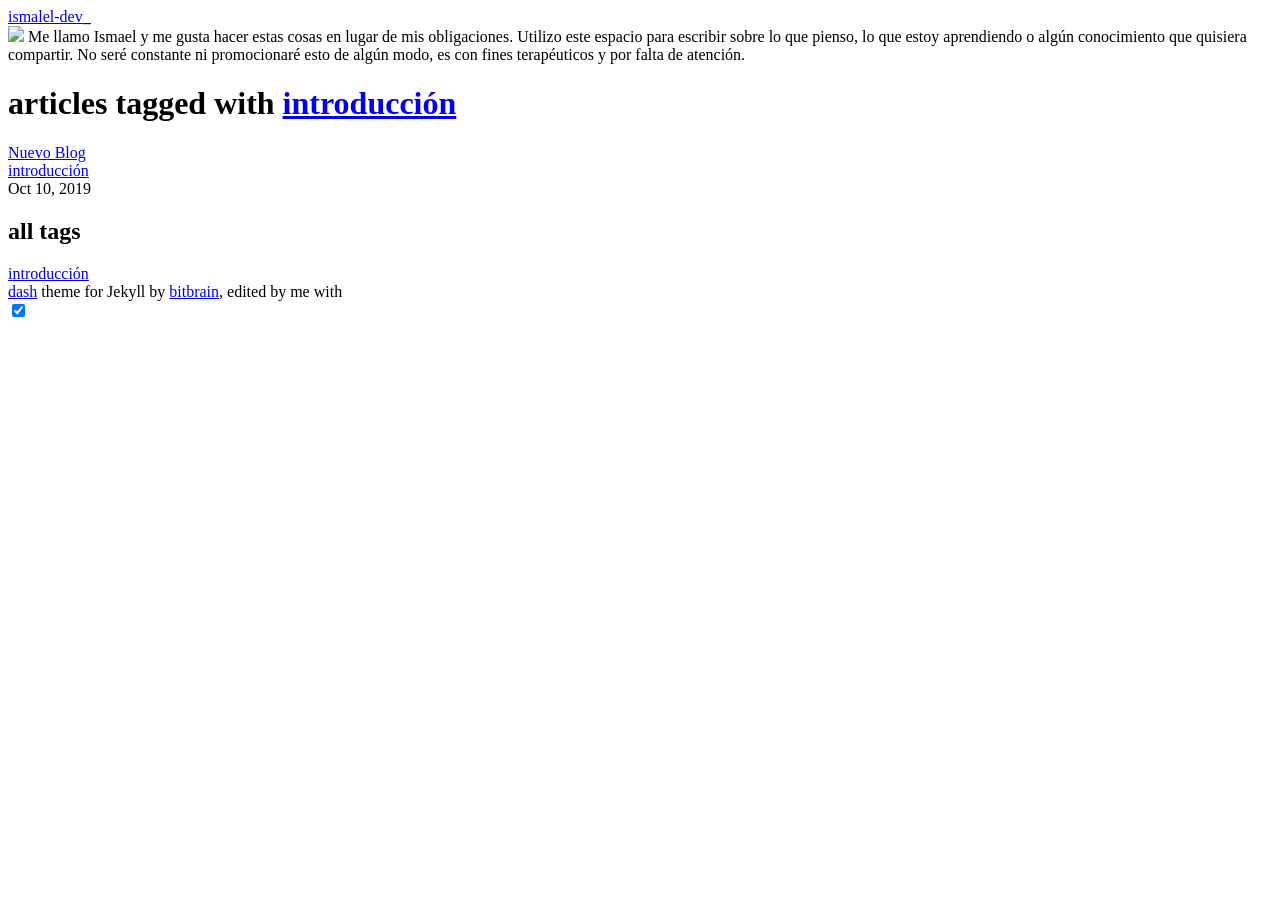
==== tag/introduccion/index.html @ 87dd46b4 "new post" ====
<!DOCTYPE html>
<html lang="en"><head>
  <meta charset="utf-8">
  <meta http-equiv="X-UA-Compatible" content="IE=edge">
  <meta name="viewport" content="width=device-width, initial-scale=1"><!-- Begin Jekyll SEO tag v2.6.1 -->
<title>ismalel-dev | Me llamo Ismael y me gusta hacer estas cosas en lugar de mis obligaciones. Utilizo este espacio para escribir sobre lo que pienso, lo que estoy aprendiendo o algún conocimiento que quisiera compartir. No seré constante ni promocionaré esto de algún modo, es con fines terapéuticos y por falta de atención.</title>
<meta name="generator" content="Jekyll v3.8.6" />
<meta property="og:title" content="ismalel-dev" />
<meta name="author" content="ismalel" />
<meta property="og:locale" content="en_US" />
<meta name="description" content="Me llamo Ismael y me gusta hacer estas cosas en lugar de mis obligaciones. Utilizo este espacio para escribir sobre lo que pienso, lo que estoy aprendiendo o algún conocimiento que quisiera compartir. No seré constante ni promocionaré esto de algún modo, es con fines terapéuticos y por falta de atención." />
<meta property="og:description" content="Me llamo Ismael y me gusta hacer estas cosas en lugar de mis obligaciones. Utilizo este espacio para escribir sobre lo que pienso, lo que estoy aprendiendo o algún conocimiento que quisiera compartir. No seré constante ni promocionaré esto de algún modo, es con fines terapéuticos y por falta de atención." />
<meta property="og:site_name" content="ismalel-dev" />
<script type="application/ld+json">
{"@type":"WebPage","url":"/https://ismalel.dev//tag/introduccion/","headline":"ismalel-dev","author":{"@type":"Person","name":"ismalel"},"description":"Me llamo Ismael y me gusta hacer estas cosas en lugar de mis obligaciones. Utilizo este espacio para escribir sobre lo que pienso, lo que estoy aprendiendo o algún conocimiento que quisiera compartir. No seré constante ni promocionaré esto de algún modo, es con fines terapéuticos y por falta de atención.","@context":"https://schema.org"}</script>
<!-- End Jekyll SEO tag -->
<link rel="stylesheet" href="https://ismalel.dev///assets/css/style.css">
  <link rel="icon" type="image/png" href="https://ismalel.dev///assets/favicon.png" /><link type="application/atom+xml" rel="alternate" href="/https://ismalel.dev//feed.xml" title="ismalel-dev" /></head>
<body><div class="site-header">
  <div class="wrapper">
    <a class="site-title" rel="author" href="/">ismalel-dev<b class="command_prompt"></b><b class="blinking_cursor">_</b></a>
    <span class="social_links">
        <a class="color-blue-hover" href="https://facebook.com/herecomesthemayo"><i class="fab fa-facebook-square"></i></a><a class="color-orange-hover" href="https://instagram.com/ismalel_13"><i class="fab fa-instagram"></i></a><a class="color-teal-hover" href="https://github.com/ismalel"><i class="fab fa-github-square"></i></a>
    </span>
  </div>
</div>
<main class="page-content" aria-label="Content">
      <div class="wrapper">
        <div class="author-box">

<img src="https://gravatar.com/avatar/948ee409dbfd00bcc89663283bfad279?s=256" class="author-avatar" />

Me llamo Ismael y me gusta hacer estas cosas en lugar de mis obligaciones. Utilizo este espacio para escribir sobre lo que pienso, lo que estoy aprendiendo o algún conocimiento que quisiera compartir. No seré constante ni promocionaré esto de algún modo, es con fines terapéuticos y por falta de atención.

</div>

<h1 class="post-title">articles tagged with <a class="tag" href="/tag/introducción/">introducción</a></h1>
  <div class="post-links">
  
  
  


      <div class="post-link-wrapper">
        <a href="/https://ismalel.dev//2019/10/10/nuevo-blog.html" class="post-link">Nuevo Blog</a>
        <div class="post-meta">

          <div class="post-tags">
              
              <a class="tag" href="/tag/introducción/">introducción</a>
              
          </div>
          
            Oct 10, 2019
          
        </div>

        </div>
  
  
  

  </div>
  


  
  <h2>all tags</h2>
  <div class="tag-cloud"><a href="/https://ismalel.dev//tag/introduccion/" class="set-5">introducción</a></div>
  



      </div>
    </main><footer class="site-footer">
  <div class="wrapper">
    <div class="credits"><a href="https://github.com/bitbrain/jekyll-dash">dash</a> theme for Jekyll by <a href="https://github.com/bitbrain">bitbrain</a>, edited by me with <i class="fas fa-skull"></i><div class="toggleWrapper">
    <input type="checkbox" class="dn" id="theme-toggle" onclick="modeSwitcher()" checked />
    <label for="theme-toggle" class="toggle">
    <span class="toggle__handler">
      <span class="crater crater--1"></span>
      <span class="crater crater--2"></span>
      <span class="crater crater--3"></span>
    </span>
        <span class="star star--1"></span>
        <span class="star star--2"></span>
        <span class="star star--3"></span>
        <span class="star star--4"></span>
        <span class="star star--5"></span>
        <span class="star star--6"></span>
    </label>
</div>
<script type="text/javascript">
const theme = localStorage.getItem('theme');
if (theme === 'undefined') {
   theme = "dark";
}
if (theme === "dark") {
	document.documentElement.setAttribute('data-theme', 'dark');
} else {
    document.documentElement.setAttribute('data-theme', 'light');
}
const userPrefers = getComputedStyle(document.documentElement).getPropertyValue('content');

function activateDarkTheme() {
    document.getElementById('theme-toggle').checked = true;
    document.documentElement.setAttribute('data-theme', 'dark');
    document.documentElement.classList.add('theme--dark');
    document.documentElement.classList.remove('theme--light');
	document.getElementById("theme-toggle").className = 'light';
	window.localStorage.setItem('theme', 'dark');
}

function activateLightTheme() {
    document.getElementById('theme-toggle').checked = false;
    document.documentElement.setAttribute('data-theme', 'light');
    document.documentElement.classList.add('theme--light');
    document.documentElement.classList.remove('theme--dark');
	document.getElementById("theme-toggle").className = 'dark';
	window.localStorage.setItem('theme', 'light');
}

if (theme === "dark") {
    activateDarkTheme();
} else if (theme === "light") {
    activateLightTheme();
} else if  (userPrefers === "light") {
    activateDarkTheme();
} else {
    activateDarkTheme();
}

function modeSwitcher() {
	let currentMode = document.documentElement.getAttribute('data-theme');
	if (currentMode === "dark") {
	    activateLightTheme();
	} else {
	    activateDarkTheme();
	}
}
</script></div>
  </div>
</footer>


<script>
      window.FontAwesomeConfig = {
        searchPseudoElements: true
      }
    </script>
  </body>

</html>
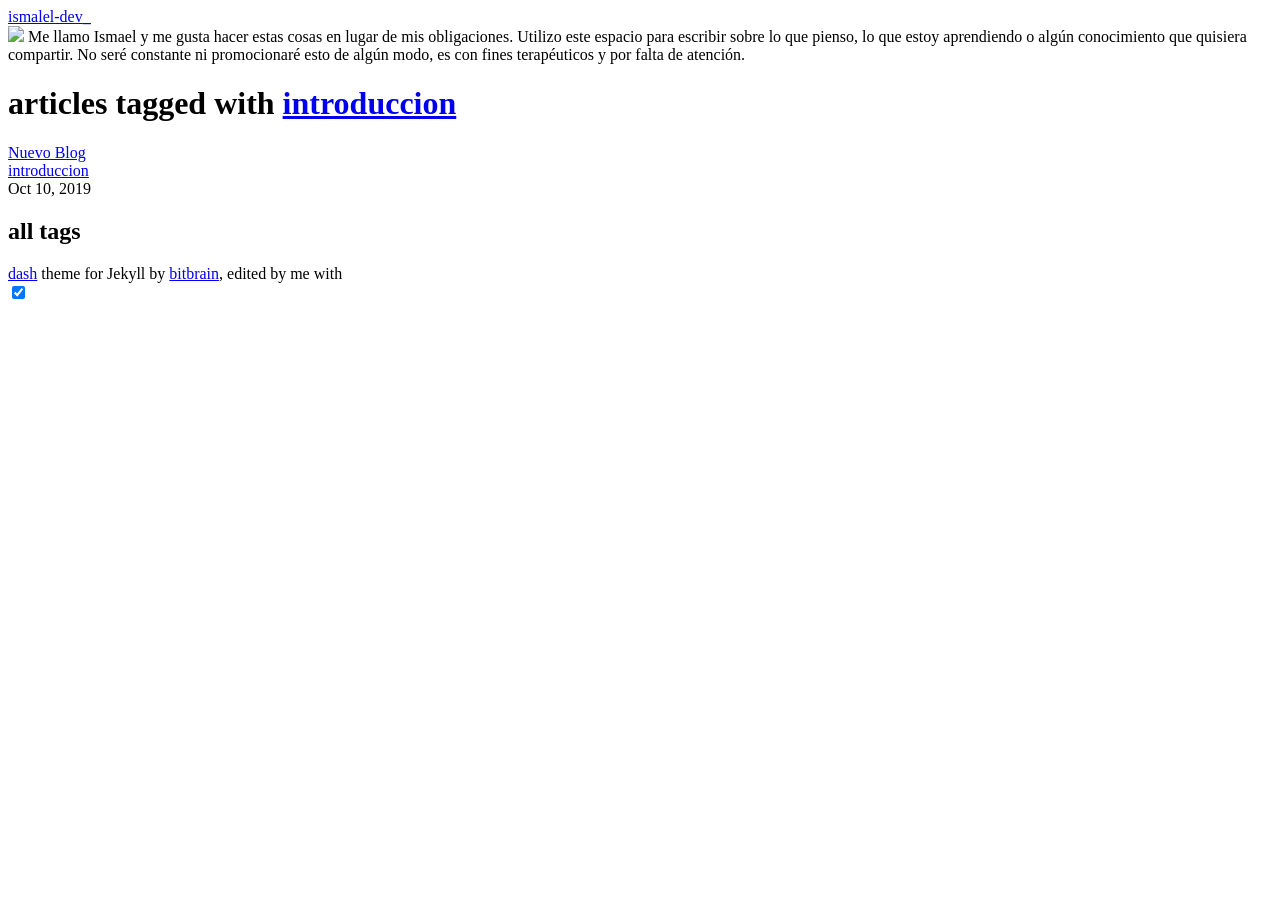
==== commit 0a3e2a5f: "fix tagging" ====
--- a/tag/introduccion/index.html
+++ b/tag/introduccion/index.html
@@ -34,7 +34,7 @@
 
 </div>
 
-<h1 class="post-title">articles tagged with <a class="tag" href="/tag/introducción/">introducción</a></h1>
+<h1 class="post-title">articles tagged with <a class="tag" href="/tag/introduccion/">introduccion</a></h1>
   <div class="post-links">
   
   
@@ -47,7 +47,7 @@
 
           <div class="post-tags">
               
-              <a class="tag" href="/tag/introducción/">introducción</a>
+              <a class="tag" href="/tag/introduccion/">introduccion</a>
               
           </div>
           
@@ -66,7 +66,7 @@
 
   
   <h2>all tags</h2>
-  <div class="tag-cloud"><a href="/https://ismalel.dev//tag/introduccion/" class="set-5">introducción</a></div>
+  <div class="tag-cloud"></div>
   
 
 
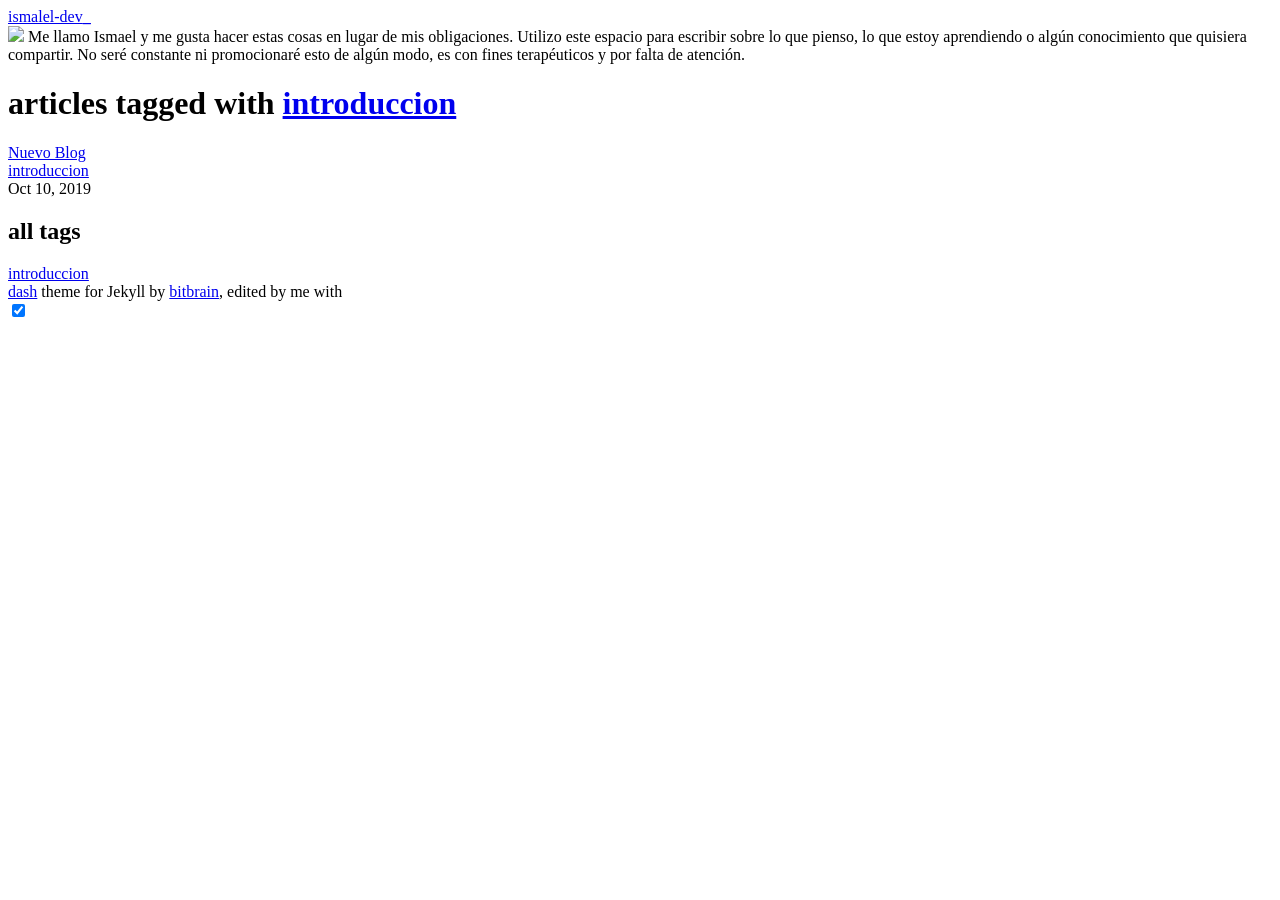
==== commit ce205e78: "fixed tagging" ====
--- a/tag/introduccion/index.html
+++ b/tag/introduccion/index.html
@@ -12,10 +12,10 @@
 <meta property="og:description" content="Me llamo Ismael y me gusta hacer estas cosas en lugar de mis obligaciones. Utilizo este espacio para escribir sobre lo que pienso, lo que estoy aprendiendo o algún conocimiento que quisiera compartir. No seré constante ni promocionaré esto de algún modo, es con fines terapéuticos y por falta de atención." />
 <meta property="og:site_name" content="ismalel-dev" />
 <script type="application/ld+json">
-{"@type":"WebPage","url":"/https://ismalel.dev//tag/introduccion/","headline":"ismalel-dev","author":{"@type":"Person","name":"ismalel"},"description":"Me llamo Ismael y me gusta hacer estas cosas en lugar de mis obligaciones. Utilizo este espacio para escribir sobre lo que pienso, lo que estoy aprendiendo o algún conocimiento que quisiera compartir. No seré constante ni promocionaré esto de algún modo, es con fines terapéuticos y por falta de atención.","@context":"https://schema.org"}</script>
+{"@type":"WebPage","url":"/https://ismalel.dev/tag/introduccion/","headline":"ismalel-dev","author":{"@type":"Person","name":"ismalel"},"description":"Me llamo Ismael y me gusta hacer estas cosas en lugar de mis obligaciones. Utilizo este espacio para escribir sobre lo que pienso, lo que estoy aprendiendo o algún conocimiento que quisiera compartir. No seré constante ni promocionaré esto de algún modo, es con fines terapéuticos y por falta de atención.","@context":"https://schema.org"}</script>
 <!-- End Jekyll SEO tag -->
-<link rel="stylesheet" href="https://ismalel.dev///assets/css/style.css">
-  <link rel="icon" type="image/png" href="https://ismalel.dev///assets/favicon.png" /><link type="application/atom+xml" rel="alternate" href="/https://ismalel.dev//feed.xml" title="ismalel-dev" /></head>
+<link rel="stylesheet" href="https://ismalel.dev//assets/css/style.css">
+  <link rel="icon" type="image/png" href="https://ismalel.dev//assets/favicon.png" /><link type="application/atom+xml" rel="alternate" href="/https://ismalel.dev/feed.xml" title="ismalel-dev" /></head>
 <body><div class="site-header">
   <div class="wrapper">
     <a class="site-title" rel="author" href="/">ismalel-dev<b class="command_prompt"></b><b class="blinking_cursor">_</b></a>
@@ -42,7 +42,7 @@
 
 
       <div class="post-link-wrapper">
-        <a href="/https://ismalel.dev//2019/10/10/nuevo-blog.html" class="post-link">Nuevo Blog</a>
+        <a href="/https://ismalel.dev/2019/10/10/nuevo-blog.html" class="post-link">Nuevo Blog</a>
         <div class="post-meta">
 
           <div class="post-tags">
@@ -66,7 +66,7 @@
 
   
   <h2>all tags</h2>
-  <div class="tag-cloud"></div>
+  <div class="tag-cloud"><a href="/https://ismalel.dev/tag/introduccion/" class="set-5">introduccion</a></div>
   
 
 
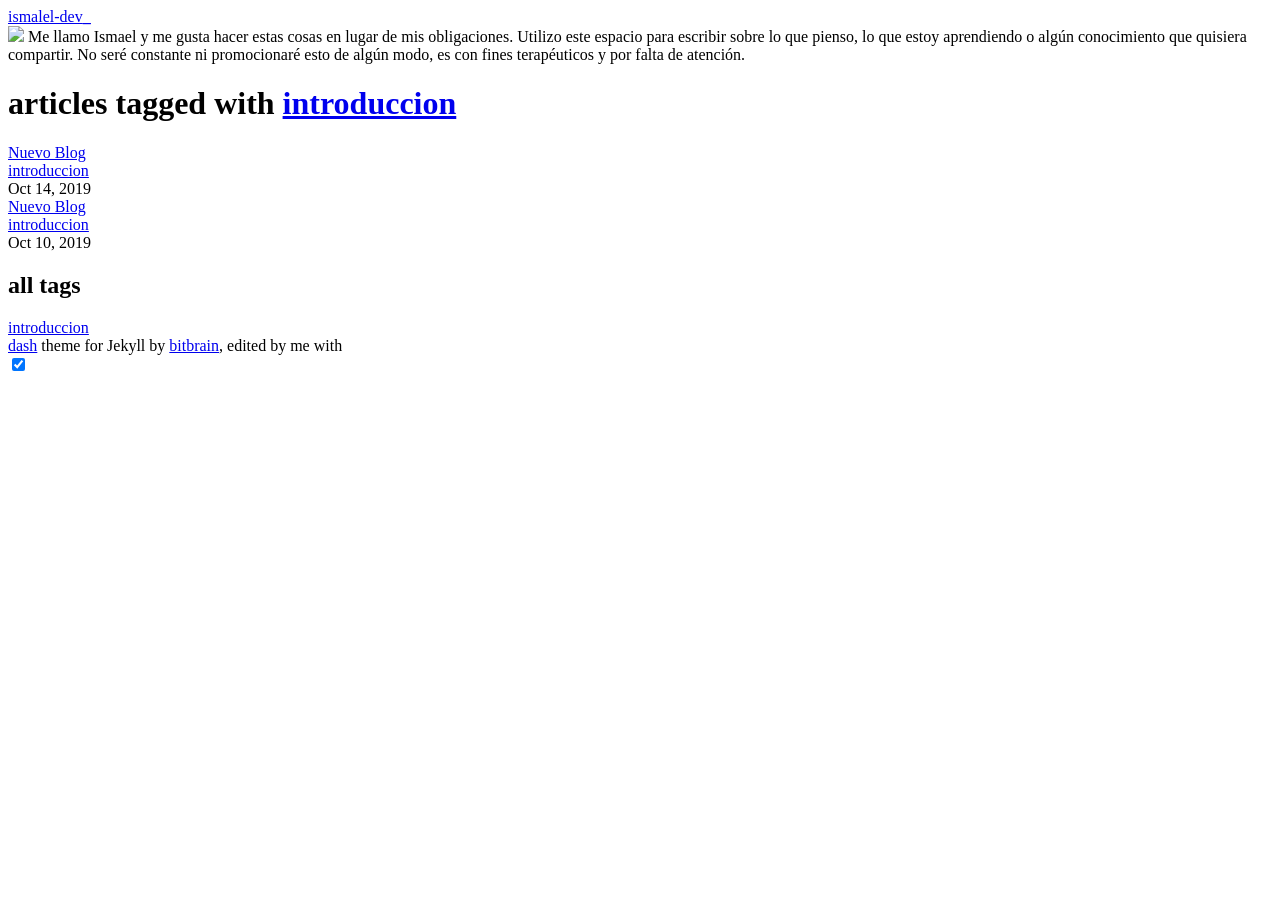
==== commit fcefa2a1: "nuevo post" ====
--- a/tag/introduccion/index.html
+++ b/tag/introduccion/index.html
@@ -10,12 +10,14 @@
 <meta property="og:locale" content="en_US" />
 <meta name="description" content="Me llamo Ismael y me gusta hacer estas cosas en lugar de mis obligaciones. Utilizo este espacio para escribir sobre lo que pienso, lo que estoy aprendiendo o algún conocimiento que quisiera compartir. No seré constante ni promocionaré esto de algún modo, es con fines terapéuticos y por falta de atención." />
 <meta property="og:description" content="Me llamo Ismael y me gusta hacer estas cosas en lugar de mis obligaciones. Utilizo este espacio para escribir sobre lo que pienso, lo que estoy aprendiendo o algún conocimiento que quisiera compartir. No seré constante ni promocionaré esto de algún modo, es con fines terapéuticos y por falta de atención." />
+<link rel="canonical" href="http://localhost:4000/https://ismalel.dev/tag/introduccion/" />
+<meta property="og:url" content="http://localhost:4000/https://ismalel.dev/tag/introduccion/" />
 <meta property="og:site_name" content="ismalel-dev" />
 <script type="application/ld+json">
-{"@type":"WebPage","url":"/https://ismalel.dev/tag/introduccion/","headline":"ismalel-dev","author":{"@type":"Person","name":"ismalel"},"description":"Me llamo Ismael y me gusta hacer estas cosas en lugar de mis obligaciones. Utilizo este espacio para escribir sobre lo que pienso, lo que estoy aprendiendo o algún conocimiento que quisiera compartir. No seré constante ni promocionaré esto de algún modo, es con fines terapéuticos y por falta de atención.","@context":"https://schema.org"}</script>
+{"headline":"ismalel-dev","@type":"WebPage","author":{"@type":"Person","name":"ismalel"},"url":"http://localhost:4000/https://ismalel.dev/tag/introduccion/","description":"Me llamo Ismael y me gusta hacer estas cosas en lugar de mis obligaciones. Utilizo este espacio para escribir sobre lo que pienso, lo que estoy aprendiendo o algún conocimiento que quisiera compartir. No seré constante ni promocionaré esto de algún modo, es con fines terapéuticos y por falta de atención.","@context":"https://schema.org"}</script>
 <!-- End Jekyll SEO tag -->
 <link rel="stylesheet" href="https://ismalel.dev//assets/css/style.css">
-  <link rel="icon" type="image/png" href="https://ismalel.dev//assets/favicon.png" /><link type="application/atom+xml" rel="alternate" href="/https://ismalel.dev/feed.xml" title="ismalel-dev" /></head>
+  <link rel="icon" type="image/png" href="https://ismalel.dev//assets/favicon.png" /><link type="application/atom+xml" rel="alternate" href="http://localhost:4000/https://ismalel.dev/feed.xml" title="ismalel-dev" /></head>
 <body><div class="site-header">
   <div class="wrapper">
     <a class="site-title" rel="author" href="/">ismalel-dev<b class="command_prompt"></b><b class="blinking_cursor">_</b></a>
@@ -36,6 +38,28 @@
 
 <h1 class="post-title">articles tagged with <a class="tag" href="/tag/introduccion/">introduccion</a></h1>
   <div class="post-links">
+  
+  
+  
+
+
+      <div class="post-link-wrapper">
+        <a href="/https://ismalel.dev/2019/10/14/introduccion-open-cv.html" class="post-link">Nuevo Blog</a>
+        <div class="post-meta">
+
+          <div class="post-tags">
+              
+              <a class="tag" href="/tag/introduccion/">introduccion</a>
+              
+          </div>
+          
+            Oct 14, 2019
+          
+        </div>
+
+        </div>
+  
+  
   
   
   
